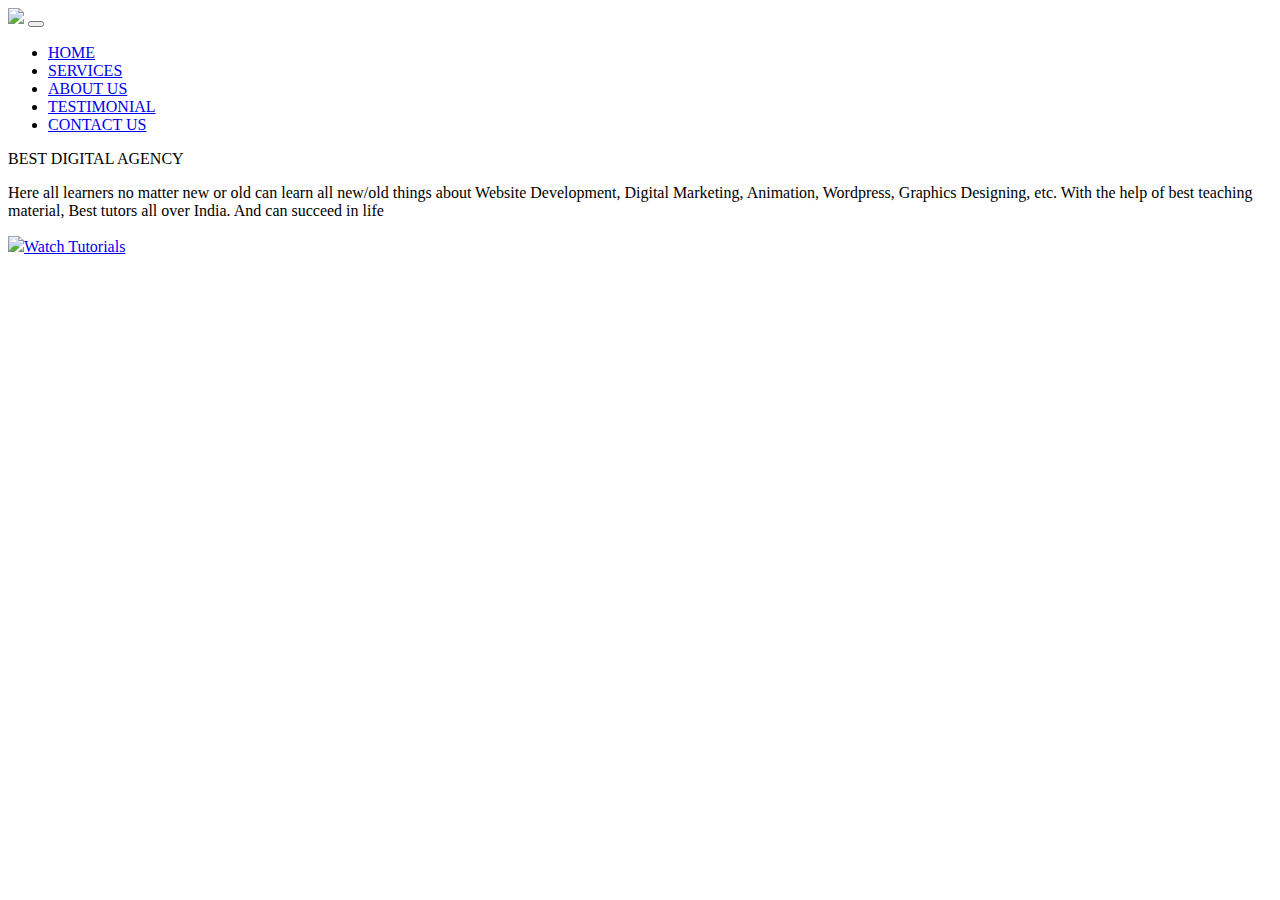
==== Digital Agency Website/Index.html @ 5f4a7586 "commit" ====
<!DOCTYPE html>
<html lang="en">

<head>
  <meta charset="UTF-8">
  <meta http-equiv="X-UA-Compatible" content="IE=edge">
  <meta name="viewport" content="width=device-width, initial-scale=1.0">
  <title>Document</title>
  <link rel="stylesheet" href="https://cdn.jsdelivr.net/npm/@fortawesome/fontawesome-free@6.2.1/css/fontawesome.min.css"
    integrity="sha384-QYIZto+st3yW+o8+5OHfT6S482Zsvz2WfOzpFSXMF9zqeLcFV0/wlZpMtyFcZALm" crossorigin="anonymous">
  <link rel="stylesheet" href="style.css">
  <link href="https://cdn.jsdelivr.net/npm/bootstrap@5.0.2/dist/css/bootstrap.min.css" rel="stylesheet"
    integrity="sha384-EVSTQN3/azprG1Anm3QDgpJLIm9Nao0Yz1ztcQTwFspd3yD65VohhpuuCOmLASjC" crossorigin="anonymous">
  <script src="https://cdn.jsdelivr.net/npm/@popperjs/core@2.9.2/dist/umd/popper.min.js"
    integrity="sha384-IQsoLXl5PILFhosVNubq5LC7Qb9DXgDA9i+tQ8Zj3iwWAwPtgFTxbJ8NT4GN1R8p"
    crossorigin="anonymous"></script>
  <script src="https://cdn.jsdelivr.net/npm/bootstrap@5.0.2/dist/js/bootstrap.min.js"
    integrity="sha384-cVKIPhGWiC2Al4u+LWgxfKTRIcfu0JTxR+EQDz/bgldoEyl4H0zUF0QKbrJ0EcQF"
    crossorigin="anonymous"></script>
  <link rel="stylesheet" href="https://cdn.jsdelivr.net/npm/bootstrap-icons@1.10.2/font/bootstrap-icons.css"
    integrity="sha384-b6lVK+yci+bfDmaY1u0zE8YYJt0TZxLEAFyYSLHId4xoVvsrQu3INevFKo+Xir8e" crossorigin="anonymous">
  <script src="https://kit.fontawesome.com/2f5d2607da.js" crossorigin="anonymous"></script>
</head>

<body>
  <section>
    <nav class="navbar navbar-expand-lg navbar-light">
      <div class="container-fluid">
        <a class="navbar-brand" href="#"><img
            src="https://louisem.com/wp-content/uploads/2022/07/purple-color-codes-FB.jpg"></a>
        <button class="navbar-toggler" type="button" data-bs-toggle="collapse" data-bs-target="#navbarNav"
          aria-controls="navbarNav" aria-expanded="false" aria-label="Toggle navigation">
          <i class="fa-solid fa-bars-progress"></i>
        </button>
        <div class="collapse navbar-collapse" id="navbarNav">
          <ul class="navbar-nav ms-auto ">
            <li class="nav-item">
              <a class="nav-link" href="#">HOME</a>
            </li>
            <li class="nav-item">
              <a class="nav-link" href="#">SERVICES</a>
            </li>
            </li>
            <li class="nav-item">
              <a class="nav-link" href="#">ABOUT US</a>
            </li>
            </li>
            <li class="nav-item">
              <a class="nav-link" href="#">TESTIMONIAL</a>
            </li>
            </li>
            <li class="nav-item">
              <a class="nav-link" href="#">CONTACT US</a>
            </li>

          </ul>
        </div>
      </div>
    </nav>
  </section>

  <!-- Banner Part  -->

  <section id="banner">
    <div class="container">
      <div class="row">
        <div class="col-md-6">
          <p class="Promo">BEST DIGITAL AGENCY</p>
          <p>Here all learners no matter new or old can learn all new/old things about Website Development, Digital
            Marketing, Animation, Wordpress, Graphics Designing, etc. With the help of best teaching material, Best
            tutors all over India. And can succeed in life</p>
          <a href="#"><img src="https://ak.picdn.net/shutterstock/videos/1007728285/thumb/1.jpg" class="bi-play-btn">Watch Tutorials</a>
          </div>
      </div>
    </div>
  </section>
</body>

</html>
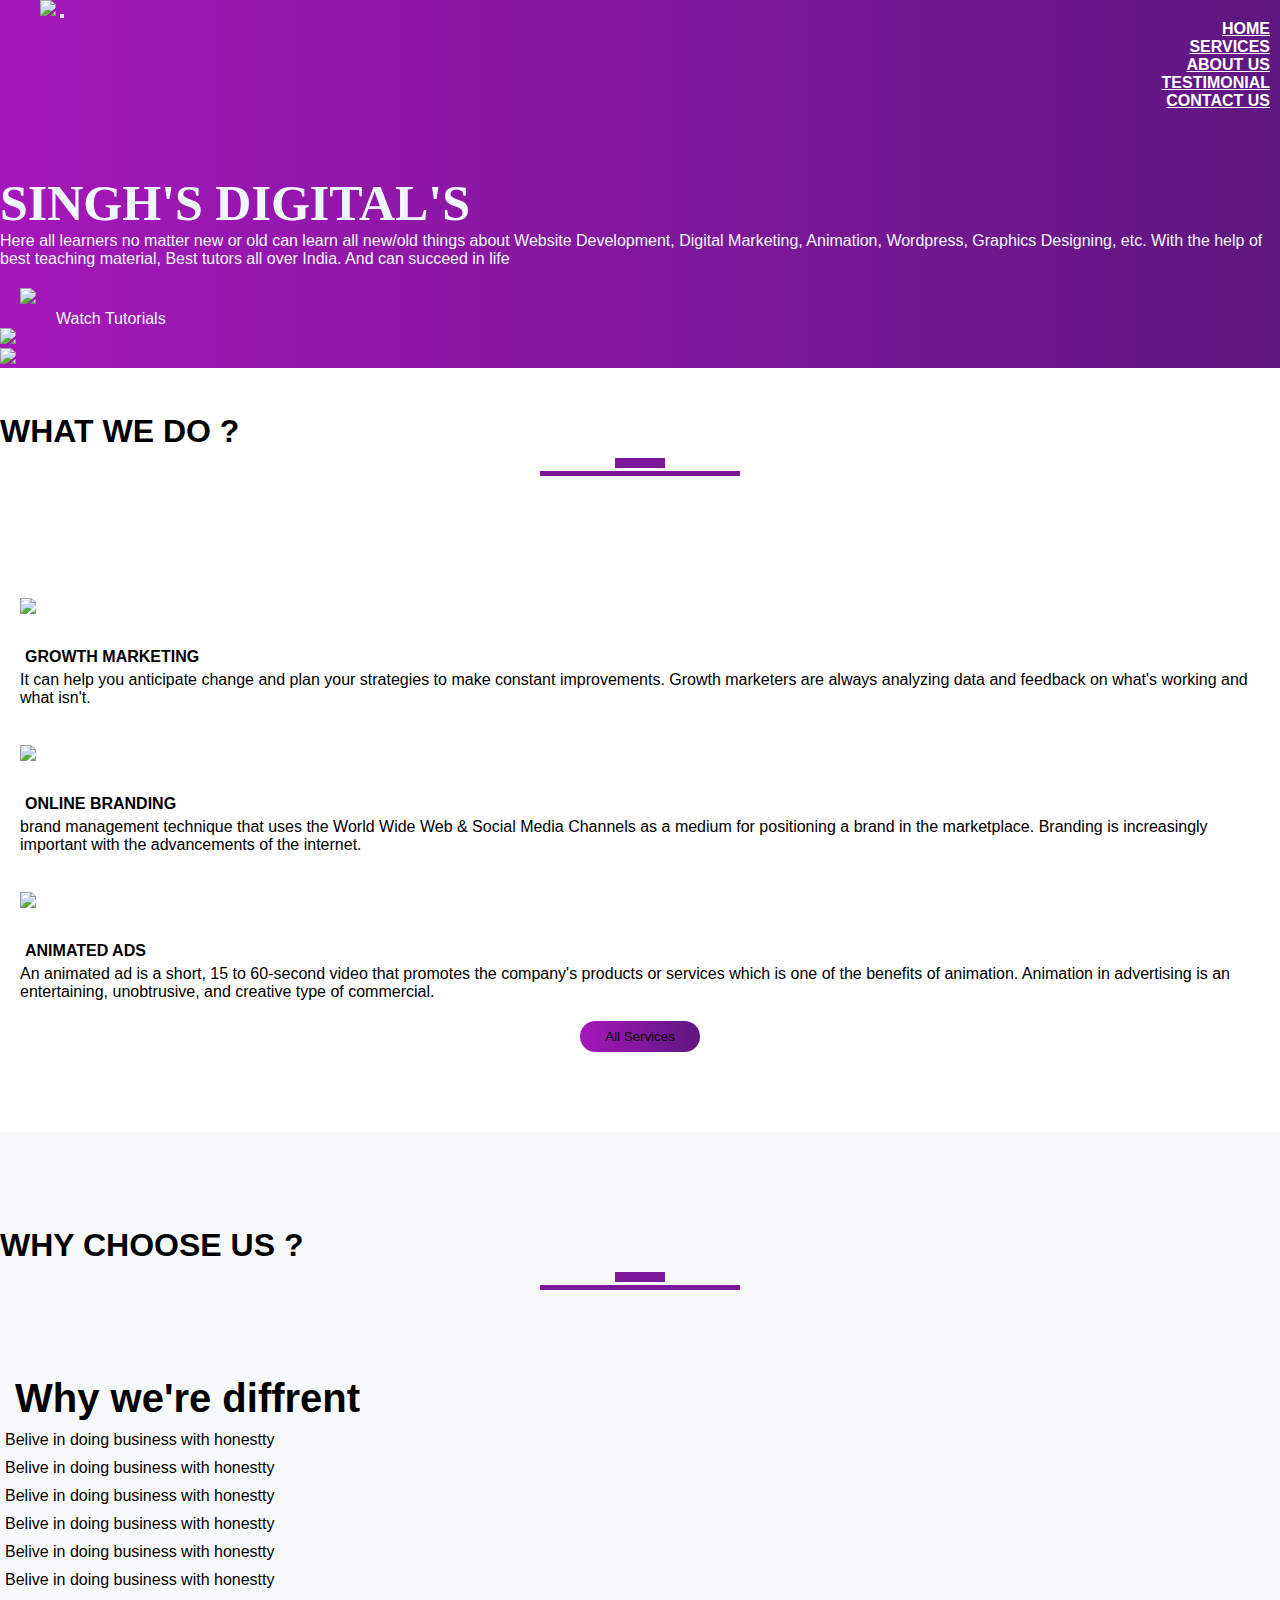
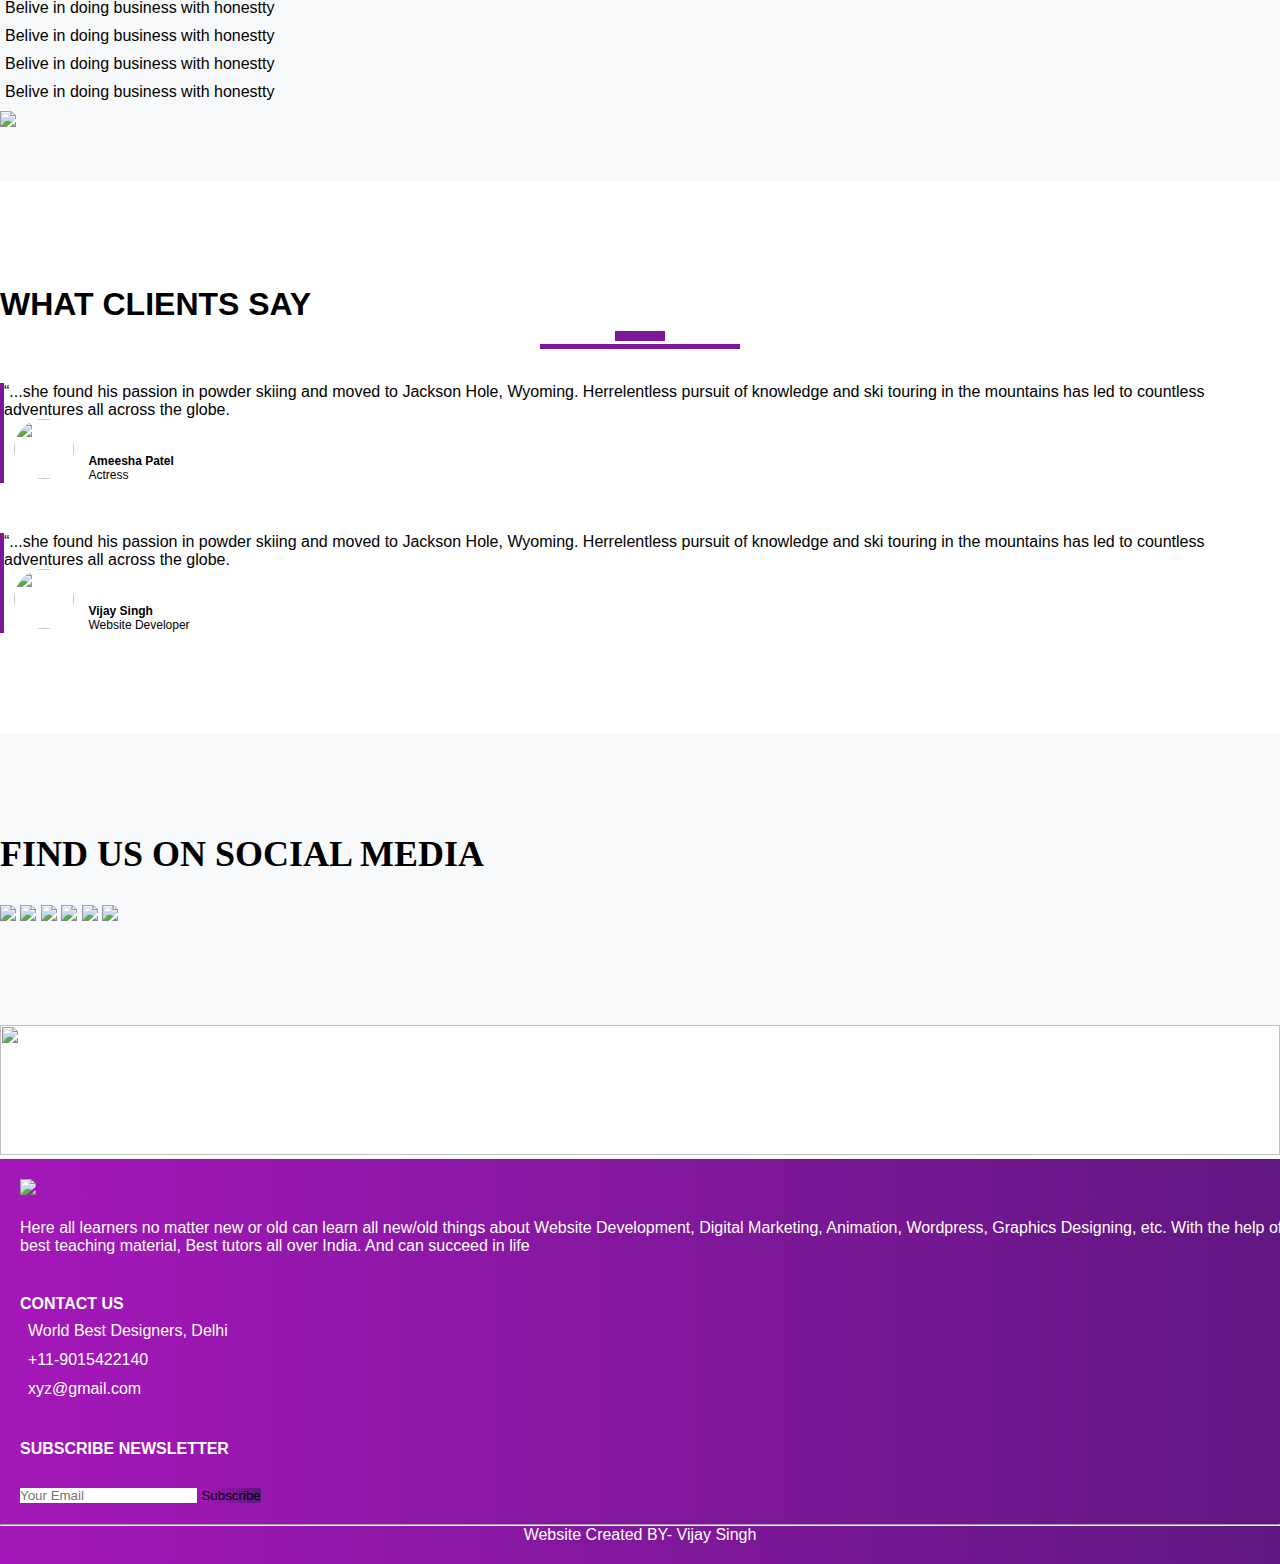
==== commit 8850bbb3: "My Project" ====
--- a/Digital Agency Website/Index.html
+++ b/Digital Agency Website/Index.html
@@ -23,11 +23,11 @@
 </head>
 
 <body>
+  <!-- Header -->
   <section>
-    <nav class="navbar navbar-expand-lg navbar-light">
+    <nav class="navbar navbar-expand-lg ">
       <div class="container-fluid">
-        <a class="navbar-brand" href="#"><img
-            src="https://louisem.com/wp-content/uploads/2022/07/purple-color-codes-FB.jpg"></a>
+        <a class="navbar-brand" href="#"><img src="https://i.postimg.cc/RVMD4d6d/Icon.png"></a>
         <button class="navbar-toggler" type="button" data-bs-toggle="collapse" data-bs-target="#navbarNav"
           aria-controls="navbarNav" aria-expanded="false" aria-label="Toggle navigation">
           <i class="fa-solid fa-bars-progress"></i>
@@ -35,22 +35,22 @@
         <div class="collapse navbar-collapse" id="navbarNav">
           <ul class="navbar-nav ms-auto ">
             <li class="nav-item">
-              <a class="nav-link" href="#">HOME</a>
-            </li>
-            <li class="nav-item">
-              <a class="nav-link" href="#">SERVICES</a>
-            </li>
-            </li>
-            <li class="nav-item">
-              <a class="nav-link" href="#">ABOUT US</a>
-            </li>
-            </li>
-            <li class="nav-item">
-              <a class="nav-link" href="#">TESTIMONIAL</a>
-            </li>
-            </li>
-            <li class="nav-item">
-              <a class="nav-link" href="#">CONTACT US</a>
+              <a class="nav-link" href="#top">HOME</a>
+            </li>
+            <li class="nav-item">
+              <a class="nav-link" href="#services">SERVICES</a>
+            </li>
+            </li>
+            <li class="nav-item">
+              <a class="nav-link" href="#about-us">ABOUT US</a>
+            </li>
+            </li>
+            <li class="nav-item">
+              <a class="nav-link" href="#testimonials">TESTIMONIAL</a>
+            </li>
+            </li>
+            <li class="nav-item">
+              <a class="nav-link" href="#footer">CONTACT US</a>
             </li>
 
           </ul>
@@ -65,15 +65,157 @@
     <div class="container">
       <div class="row">
         <div class="col-md-6">
-          <p class="Promo">BEST DIGITAL AGENCY</p>
+          <p class="Promo">SINGH'S DIGITAL'S</p>
           <p>Here all learners no matter new or old can learn all new/old things about Website Development, Digital
             Marketing, Animation, Wordpress, Graphics Designing, etc. With the help of best teaching material, Best
             tutors all over India. And can succeed in life</p>
-          <a href="#"><img src="https://ak.picdn.net/shutterstock/videos/1007728285/thumb/1.jpg" class="bi-play-btn">Watch Tutorials</a>
-          </div>
-      </div>
-    </div>
-  </section>
+          <a href="#"><img src="https://ak.picdn.net/shutterstock/videos/1007728285/thumb/1.jpg"
+              class="bi-play-btn">Watch Tutorials</a>
+        </div>
+        <div class="col-md-6 text-center">
+          <img src="https://i.postimg.cc/8C42nNqT/11-removebg-preview-1.png" class="img-fluid">
+        </div>
+      </div>
+    </div>
+
+    <img src="https://i.postimg.cc/RVthWwLH/Untitled.png" class="bottom-img">
+  </section>
+
+  <!-- Services Section -->
+
+  <h1 class="title text-center">WHAT WE DO ?</h1>
+  <section id="services">
+    <div class="container">
+      <div class="row text-center">
+        <div class="col-md-4 services">
+          <img src="https://i.postimg.cc/7LG85gp2/11-removebg-preview.png" class="service-img">
+          <h4>Growth Marketing</h4>
+          <p> It can help you anticipate change and plan your strategies to make constant improvements. Growth marketers
+            are always analyzing data and feedback on what's working and what isn't.</p>
+        </div>
+        <div class="col-md-4 services">
+          <img src="https://i.postimg.cc/YS9C2nNf/11-removebg-preview-2.png" class="service-img">
+          <h4>Online Branding</h4>
+          <p> brand management technique that uses the World Wide Web & Social Media Channels as a medium for
+            positioning a brand in the marketplace. Branding is increasingly important with the advancements of the
+            internet.</p>
+        </div>
+        <div class="col-md-4 services">
+          <img src="https://i.postimg.cc/KYLsTF5Z/Animated-Ads-Maker-Mango-Animation-Maker-removebg-preview.png"
+            class="service-img">
+          <h4>Animated Ads</h4>
+          <p> An animated ad is a short, 15 to 60-second video that promotes the company's products or services which is
+            one of the benefits of animation. Animation in advertising is an entertaining, unobtrusive, and creative
+            type of commercial. </p>
+        </div>
+      </div>
+      <button type="button" class="btn btn-primary ">All Services</button>
+    </div>
+  </section>
+
+  <!-- About Us -->
+
+  <section id="about-us">
+    <div class="container">
+      <h1 class="title text-center">WHY CHOOSE US ?</h1>
+      <div class="row">
+        <div class="  col-md-6 about-us">
+          <p class="about-title">Why we're diffrent</p>
+          <ul>
+            <li>Belive in doing business with honestty</li>
+            <li>Belive in doing business with honestty</li>
+            <li>Belive in doing business with honestty</li>
+            <li>Belive in doing business with honestty</li>
+            <li>Belive in doing business with honestty</li>
+            <li>Belive in doing business with honestty</li>
+            <li>Belive in doing business with honestty</li>
+            <li>Belive in doing business with honestty</li>
+            <li>Belive in doing business with honestty</li>
+            <li>Belive in doing business with honestty</li>
+          </ul>
+        </div>
+        <div class="col-md-6">
+          <img src="https://i.postimg.cc/WzJYzNNx/ms-access-to-sql-migration-removebg-preview.png" class="img-fluid">
+        </div>
+      </div>
+    </div>
+  </section>
+
+  <!-- Testimonials -->
+
+  <section id="testimonials">
+    <div class="container">
+      <h1 class="title text-center">WHAT CLIENTS SAY</h1>
+      <div class="row offset-1">
+        <div class="col-md-5 testimonials">
+          <p>
+
+            “...she found his passion in powder skiing and moved to Jackson Hole, Wyoming. Herrelentless pursuit of
+            knowledge and ski touring in the mountains has led to countless adventures all across the globe.
+          </p>
+          <img src="https://static.toiimg.com//photo/93708995/93708995.jpg">
+          <p class="user-details"><b>Ameesha Patel</b><br> Actress</p>
+        </div>
+        <div class="col-md-5 testimonials offset-1">
+          <p>
+
+            “...she found his passion in powder skiing and moved to Jackson Hole, Wyoming. Herrelentless pursuit of
+            knowledge and ski touring in the mountains has led to countless adventures all across the globe.
+          </p>
+          <img src="https://i.postimg.cc/V6sR5JWZ/imresizer-1678526626423.jpg">
+          <p class="user-details"><b>Vijay Singh</b><br> Website Developer<p>
+        </div>
+      </div>
+    </div>
+  </section>
+
+  <!-- Social Media  -->
+
+  <section id="social-media">
+    <div class="container text-center">
+      <p>FIND US ON SOCIAL MEDIA</p>
+      <div class="social-icons">
+        <a href="https://www.facebook.com/vijay.majila.56"><img src="https://i.postimg.cc/vB3cPNjm/facebook-icon-design-template-cf26960762d3aa8674cb5f0ef7166239-screen-removebg-preview.png"></a>
+        <a href="https://www.instagram.com/vijaymajila/"><img src="https://i.postimg.cc/7h1DsGbn/11598201370n6uqg8bciy-removebg-preview.png"></a>
+        <a href="https://wa.link/d0exw0"><img src="https://i.postimg.cc/P5vLyKTW/whatsapp-social-media-icon-design-template-vector-22340048-removebg-preview.png"></a>
+        <a href="https://twitter.com/Majila_Ji"><img src="https://i.postimg.cc/HsPPGW5w/twitter-social-media-icon-design-template-vector-22340068-removebg-preview.png"></a>
+        <a href="#"><img src="https://i.postimg.cc/d15twTJQ/0e66fe66f9778deec219a4fc4ad83c56-removebg-preview.png"></a>
+        <a href="https://www.linkedin.com/in/vijay-majila-252429160/"><img src="https://i.postimg.cc/y65sjKdG/linkedin-acrylic-glass-icon-isolated-logo-d-render-210379456-removebg-preview.png"></a>
+      </div>
+    </div>
+  </section>
+
+  <!-- Footer -->
+
+  <section id="footer">
+    <img src="https://i.postimg.cc/RVLfy6QD/Screenshot-2023-04-08-154701-removebg-preview-1-removebg-preview.png" class="footer-img">
+      <div class="row">
+        <div class=" col-md-4 footer-box">
+          <img src="https://i.postimg.cc/RVMD4d6d/Icon.png"> <p>Here all learners no matter new or old can learn all new/old things about Website Development, Digital
+            Marketing, Animation, Wordpress, Graphics Designing, etc. With the help of best teaching material, Best
+            tutors all over India. And can succeed in life</p>
+        </div>
+        <div class="col-md-4 footer-box">
+          <p><b>CONTACT US</b></p>
+          <p><i class="fa-solid fa-location-dot"></i>World Best Designers, Delhi</p>
+          <p><i class="fa-solid fa-phone"></i>+11-9015422140</p>
+          <p><i class="fa-solid fa-envelope-open-text"></i>xyz@gmail.com</p>
+        </div>
+        <div class="col-md-4 footer-box">
+          <p><b>SUBSCRIBE NEWSLETTER</b></p>
+          <input type="email" class="form-control"  placeholder="Your Email">
+          <button type="button" class="btn btn-primary">Subscribe</button>
+        </div>
+        <hr>
+        <p class="copyright">Website Created BY- Vijay Singh</p>
+      </div>
+  </section>
+
+  <!-- Smooth Scroll -->
+      <script src="smooth-scroll.js"></script>
+      <script>
+        var scroll = new SmoothScroll('a[href*="#"]');
+      </script>
 </body>
 
 </html>--- a/Digital Agency Website/style.css
+++ b/Digital Agency Website/style.css
@@ -0,0 +1,267 @@
+*{
+    margin: 0;
+    padding: 0;
+}
+
+body{
+    font-family: Impact, Haettenschweiler, 'Arial Narrow Bold', sans-serif;
+
+}
+
+#nav-bar{
+    overflow: hidden;
+    position: fixed;
+    position: sticky;
+    top: 0;
+    z-index: 10;
+}
+
+.navbar{
+    background-image: linear-gradient( to right,  #a517ba, #5f1780);
+    padding: 0;
+}
+
+.navbar-brand img{
+    height: 60px; 
+    padding-left: 40px;
+}
+
+.navbar-nav li{
+    padding:0 10px ;
+}
+
+.navbar-nav li a{
+    color: white;
+    font-weight: 600;
+    float: right;
+    text-align: left;
+   
+}
+
+.fa-bars{
+    color: aliceblue;
+    font-size: 30px;
+}
+
+
+.navbar-toggler{
+    outline: none;
+}
+
+/* ---------Banner Section----------- */
+
+#banner{
+    background-image: linear-gradient( to right,  #a517ba, #5f1780);
+    color: aliceblue;
+    padding-top: 5%;
+}
+
+.Promo{
+    font-family: 'Times New Roman', Times, serif;
+    font-size: 50px;
+    font-weight: 600;
+    margin: top 100px; ;
+}
+
+.bi-play-btn{
+    width: 45px;
+    margin: 20px;
+}
+
+#banner a{
+    color: aliceblue;
+    text-decoration: none;
+}
+
+.bottom-img{
+    width: 100%;
+}
+
+/* Services Section */
+
+#services{
+    padding: 80px 0;
+}
+
+.service-img{
+    width: 100px;
+    margin-top: -25%;
+}
+
+.services{
+    padding: 20px;
+}
+
+.services h4{
+    padding: 5px;
+    margin-top: 25px;
+    text-transform: uppercase;
+}
+
+.title::before{
+    content: '';
+    background: #7b1798;
+    height: 5px;
+    width: 200px;
+    margin-left: auto;
+    margin-right: auto;
+    margin-top: 40px;
+    display: block;
+    transform: translateY(63px);
+}
+
+.title::after{
+    content: '';
+    background: #7b1798;
+    height: 10px;
+    width: 50px;
+    margin-left: auto;
+    margin-right: auto;
+    margin-bottom: 40px;
+    display: block;
+    transform: translateY(8px);
+}
+
+#services .btn-primary{
+    box-shadow: none;
+    padding: 8px 25px;
+    border: none;
+    border-radius: 20px;
+    background-image: linear-gradient( to right,  #a517ba, #5f1780);
+    display: block;
+    margin: 0 auto;
+}
+
+/* About Us */
+
+#about-us{
+    background: #f8f9fa;
+    padding-bottom: 50px;
+    padding-top: 50px;
+}
+
+.about-title{
+    font-family: Impact, Haettenschweiler, 'Arial Narrow Bold', sans-serif;
+    font-size: 40px;
+    font-weight: 600;
+    margin-top: 8%;
+    margin-left: 15px;
+}
+
+#about-us ul li{
+    margin: 10px 0;
+}
+
+#about-us ul{
+    margin-left: 5px;
+}
+
+/* Testimonials */
+
+#testimonials{
+    margin: 100px 0;
+}
+
+.testimonials{
+    border-left: 4px solid #7b1798;
+    margin-top: 50px;
+    margin-bottom: 50px;
+}
+
+.testimonials img{
+    height: 60px;
+    width: 60px;
+    border-radius: 50%;
+    margin: 0 10px;
+}
+
+.user-details{
+    display: inline-block;
+    font-size: 12px;
+}
+
+/* Social Media */
+
+#social-media{
+    background-color: #f8f9fa;
+    padding: 100px 0;
+}
+
+#social-media p{
+    font-family: cursive;
+    font-size: 36px;
+    font-weight: 600;
+    margin-bottom: 30px;
+}
+
+.social-icons img{
+    width: 80px;
+    transition: 0.5s;
+}
+
+.social-icons a:hover img{
+    transform: translateY(-20px);
+}
+
+/* Footer */
+
+#footer{
+   
+
+    color: #fff;   
+}
+
+.footer-img{
+    width: 100%;
+    height: 130px;
+}
+
+.footer-box{
+    width: 100%;
+    background-image: linear-gradient( to right,  #a517ba, #5f1780);
+    padding: 20px;
+}
+
+.footer-box img{
+    
+    width: 50px;
+    margin-bottom: 20px;
+}
+
+.footer-box .fa-solid{
+    margin-right: 8px;
+    font-size: 25px;
+    height: 40px;
+    width: 40px;
+    text-align: center;
+    padding-top: 7px;
+    border-radius: 2px;
+    background-image: linear-gradient( to right,  #a517ba, #5f1780);
+}
+
+.footer-box .form-control{
+    box-shadow: none;
+    border: none;
+    border-radius: 0;
+    margin-top: 25px;
+    max-width: 250px;
+}
+
+.footer-box .btn-primary{
+    box-shadow: none;
+    border: none;
+    border-radius: 0;
+    margin-top: 30px;
+    background-image: linear-gradient( to right,  #a517ba, #5f1780);
+}
+
+hr{
+    background-color: linear-gradient( to right,  #a517ba, #5f1780);
+}
+
+.copyright{
+    margin-bottom: 0;
+    padding-bottom: 20px;
+    text-align: center;
+    background-image: linear-gradient( to right,  #a517ba, #5f1780);
+}